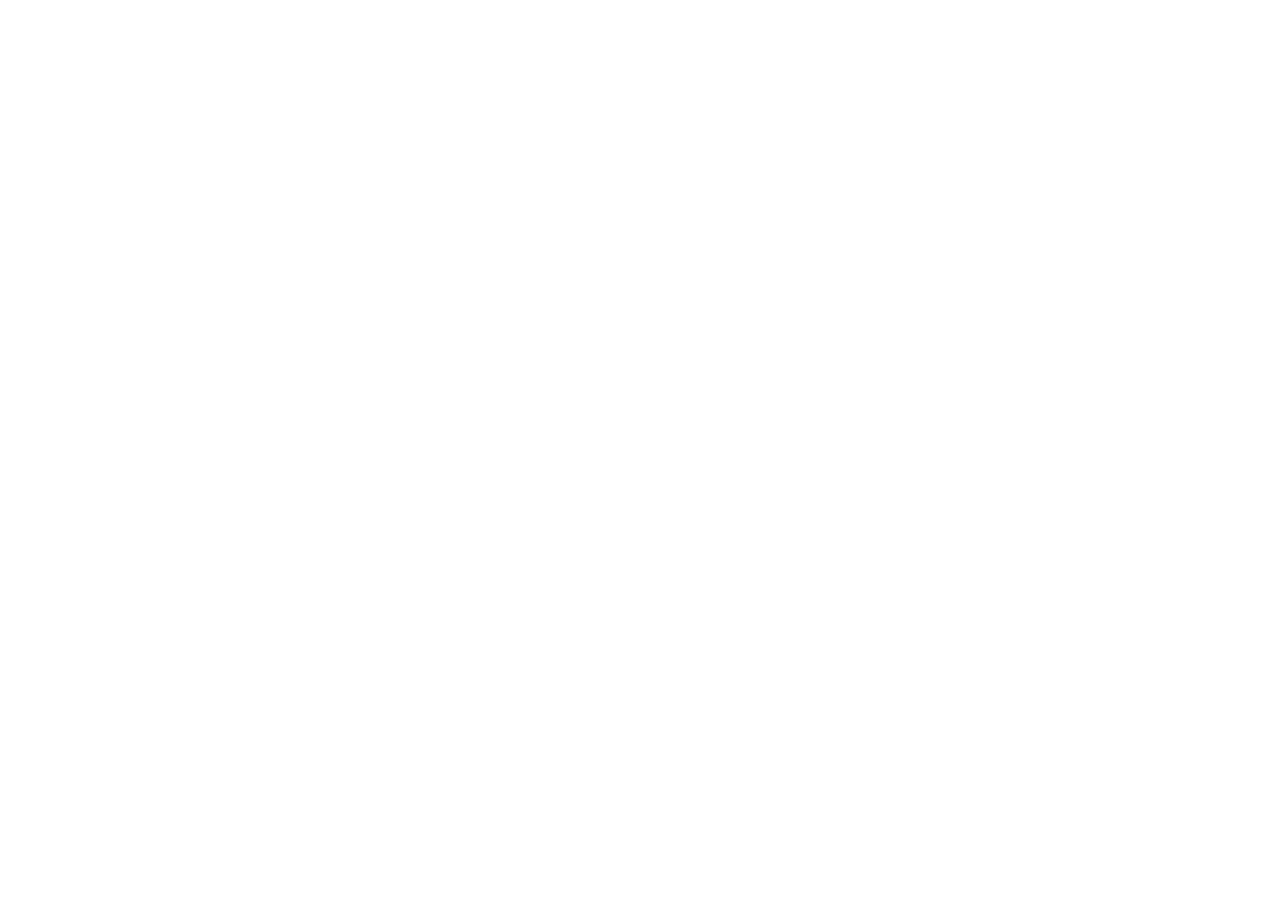
==== jokesGenrator/index.html @ d8cfaaa8 "First Commit" ====
<!DOCTYPE html>
<html lang="en">
  <head>
    <meta charset="UTF-8" />
    <meta http-equiv="X-UA-Compatible" content="IE=edge" />
    <meta name="viewport" content="width=device-width, initial-scale=1.0" />
    <title>Jokes</title>
  </head>
  <body></body>
</html>
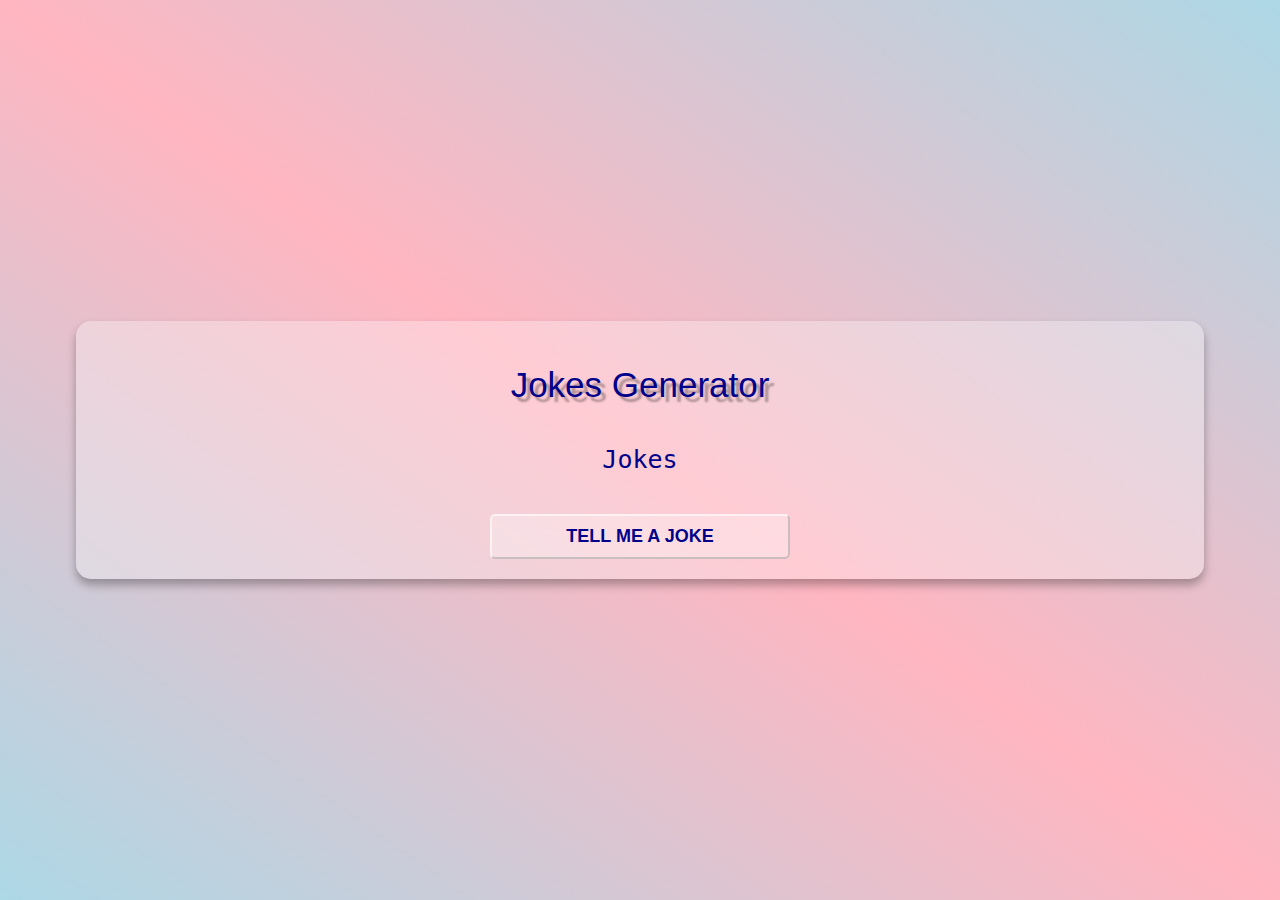
==== commit d1eb8e64: "initial commit for JokesGenerator, quoteGenerator, englishDictionary, animePicGenerator, feedbackUI," ====
--- a/jokesGenrator/index.html
+++ b/jokesGenrator/index.html
@@ -4,7 +4,15 @@
     <meta charset="UTF-8" />
     <meta http-equiv="X-UA-Compatible" content="IE=edge" />
     <meta name="viewport" content="width=device-width, initial-scale=1.0" />
+    <link rel="stylesheet" href="style.css" />
     <title>Jokes</title>
   </head>
-  <body></body>
+  <body>
+    <div class="container">
+      <h1 class="heading">Jokes Generator</h1>
+      <p class="joke" id="joke">Jokes</p>
+      <button class="btn" id="btn">Tell Me a joke</button>
+    </div>
+    <script src="index.js"></script>
+  </body>
 </html>
--- a/jokesGenrator/style.css
+++ b/jokesGenrator/style.css
@@ -0,0 +1,49 @@
+body{
+    margin: 0;
+    background: linear-gradient(to left bottom, lightblue, lightpink, lightblue);
+    min-height: 100vh;
+    display: flex;
+    justify-content: center;
+    align-items: center;
+    font-family: monospace;
+
+}
+.container{
+    background-color: rgba(255, 255, 255, .3);
+    padding: 20px;
+    box-shadow: 0 6px 10px rgba(0,0,0, .3);
+    border-radius: 15px;
+    width: 85%;
+    text-align: center;
+    color: darkblue;
+}
+.heading{
+    font-size: 35px;
+    font-weight: 200;
+    font-family: Impact, Haettenschweiler, 'Arial Narrow Bold', sans-serif;
+    text-shadow: 5px 5px 2px rgba(0,0,0, .3);
+    letter-spacing: normal;
+}
+.joke{
+    font-size: 25px;
+    font-weight: 500;
+    margin: 40px;
+
+}
+.btn{
+    font-size: 18px;
+    font-weight: 700;
+    border-radius: 5px;
+    cursor: pointer;
+    padding: 10px;
+    background-color: rgba(255,255,255, .3);
+    border-color: rgba(255,255,255, .6);
+    text-transform: uppercase;
+    width: 300px;
+    color: darkblue;
+}
+.btn:hover{
+    background-color: rgba(0,0,0, .5);
+    box-shadow: 0 4px 4px rgba(0,0,0, .3);
+    transform: all 300ms ease ;
+}